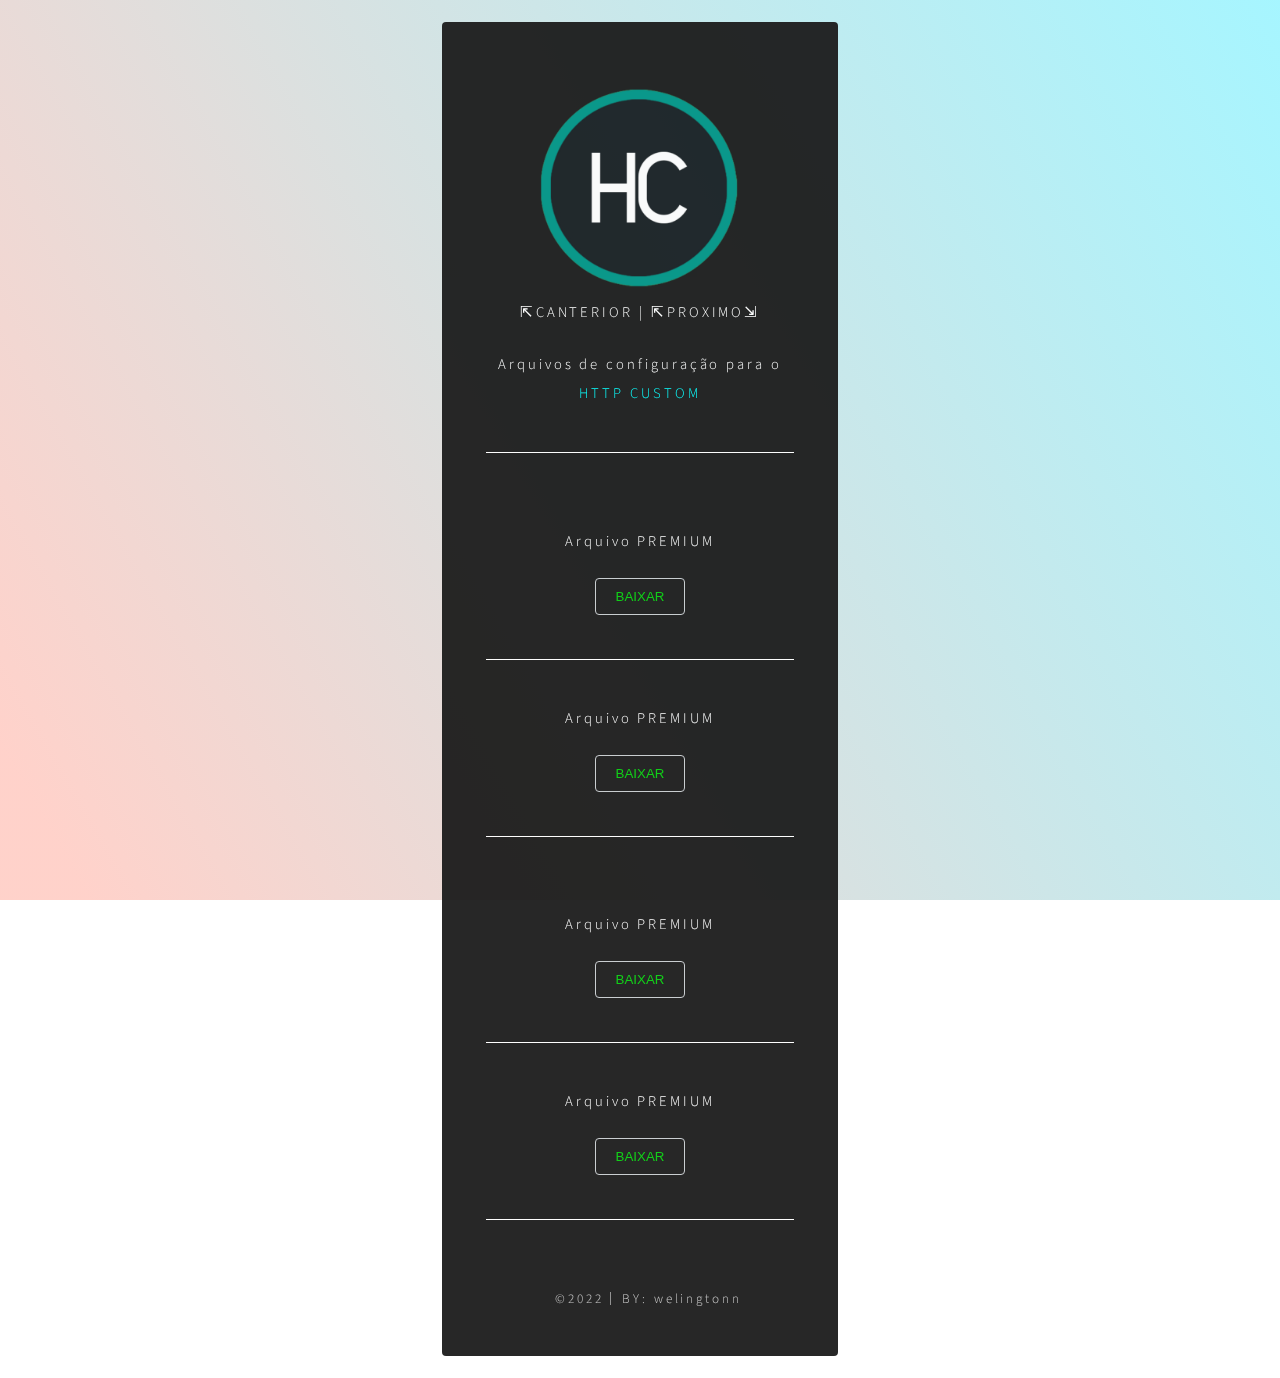
==== hc.html @ ec3d505f "first commit" ====
<!DOCTYPE html>
<html lang="pt-br">
	<head>
		<title>VPN</title>
		<meta charset="UTF-8">
		<meta name="viewport" content="width=device-width, initial-scale=1.0">
		<link rel="stylesheet" href="assets/css/main.css" />
	</head>
	<body class="is-preload">

		<!-- Wrapper -->
			<div id="wrapper">

				<!-- Main -->
					<section id="main">
						<header>
							<div>
								<img src="images/hc.png" height="200" />
							</div>
							<a href="/">⇱CANTERIOR</a> | <a href="/">⇱PROXIMO⇲</a>
							<p>
							</p>
							<p>Arquivos de configuração para o <font color="#00FFFF"><a href="https://www.google.com/url?sa=t&source=web&rct=j&url=https://play.google.com/store/apps/details%3Fid%3Dxyz.easypro.httpcustom%26hl%3Dpt_BR%26gl%3DUS%26referrer%3Dutm_source%253Dgoogle%2526utm_medium%253Dorganic%2526utm_term%253Dhttp%2Bcustom%26pcampaignid%3DAPPU_1__Q59YrTEBtbv1sQP9fuayAQ&ved=2ahUKEwj0ttbvi9r3AhXWt5UCHfW9BkkQ5YQBegQIBhAC&usg=AOvVaw0t9hyIDNuKlXOJNOkjE0oq">HTTP CUSTOM</a></font></p>
							<hr>
							<br>
							<p>
					        Arquivo PREMIUM
							</p>
							<a href="#" target="_blank"><button>BAIXAR</button></a>
							
							<hr>
							<p>
							Arquivo PREMIUM
							</p>
							<a href="#" target="_blank"><button>BAIXAR</button></a>
							
							<hr>
							<br>
							<p>
							Arquivo PREMIUM
							</p>
							<a href="#" target="_blank"><button>BAIXAR</button></a>
							
							<hr>
							<p>
							Arquivo PREMIUM
							</p>
							<a href="#" target="_blank"><button>BAIXAR</button></a>
							<hr>
							
						</header>
				<!-- Footer -->
					<footer id="footer">
						<ul class="copyright">
							<li>&copy;2022 </li><li>BY: <a href="https://t.me/welingtonn" target="_blank">welingtonn</a></li>
						</ul>
					</footer>

			</div>

<!-- Scripts -->
			<script>
				if ('addEventListener' in window) {
					window.addEventListener('load', function() { document.body.className = document.body.className.replace(/\bis-preload\b/, ''); });
					document.body.className += (navigator.userAgent.match(/(MSIE|rv:11\.0)/) ? ' is-ie' : '');
				}
			</script>
     </section>
     </body>
     </html>
---- assets/css/main.css ----
@import url(fontawesome-all.min.css);
@import url("https://fonts.googleapis.com/css?family=Source+Sans+Pro:300");

/*
	Identity by HTML5 UP
	html5up.net | @ajlkn
	Free for personal and commercial use under the CCA 3.0 license (html5up.net/license)
*/

/* Icon (alt) */

	html, body, div, span, applet, object,
	iframe, h1, h2, h3, h4, h5, h6, p, blockquote,
	pre, a, abbr, acronym, address, big, cite,
	code, del, dfn, em, img, ins, kbd, q, s, samp,
	small, strike, strong, sub, sup, tt, var, b,
	u, i, center, dl, dt, dd, ol, ul, li, fieldset,
	form, label, legend, table, caption, tbody,
	tfoot, thead, tr, th, td, article, aside,
	canvas, details, embed, figure, figcaption,
	footer, header, hgroup, menu, nav, output, ruby,
	section, summary, time, mark, audio, video {
		margin: 0;
		padding: 0;
		border: 0;
		font-size: 100%;
		font: inherit;
		vertical-align: baseline;
	}

	article, aside, details, figcaption, figure,
	footer, header, hgroup, menu, nav, section {
		display: block;
	}

	body {
		line-height: 1;
	}

	ol, ul {
		list-style: none;
	}

	blockquote, q {
		quotes: none;
	}

		blockquote:before, blockquote:after, q:before, q:after {
			content: '';
			content: none;
		}

	table {
		border-collapse: collapse;
		border-spacing: 0;
	}

	body {
		-webkit-text-size-adjust: none;
	}

	mark {
		background-color: transparent;
		color: inherit;
	}

	input::-moz-focus-inner {
		border: 0;
		padding: 0;
	}

	input, select, textarea {
		-moz-appearance: none;
		-webkit-appearance: none;
		-ms-appearance: none;
		appearance: none;
	}

/* Basic */

	@media screen and (max-width: 480px) {

		html, body {
			min-width: 320px;
		}

	}

	html {
		box-sizing: border-box;
	}

	*, *:before, *:after {
		box-sizing: inherit;
	}

	body.is-preload *, body.is-preload *:before, body.is-preload *:after {
		-moz-animation: none !important;
		-webkit-animation: none !important;
		-ms-animation: none !important;
		animation: none !important;
		-moz-transition: none !important;
		-webkit-transition: none !important;
		-ms-transition: none !important;
		transition: none !important;
	}

	html {
		height: 100%;
	}

	body {
		height: 100%;
		background-color: white;
		background-image: url("images/overlay.png"), -moz-linear-gradient(60deg, rgba(255, 165, 150, 0.5) 5%, rgba(0, 228, 255, 0.35)), url("../../images/dj.gif");
		background-image: url("images/overlay.png"), -webkit-linear-gradient(60deg, rgba(255, 165, 150, 0.5) 5%, rgba(0, 228, 255, 0.35)), url("../../images/dj.gif");
		background-image: url("images/overlay.png"), -ms-linear-gradient(60deg, rgba(255, 165, 150, 0.5) 5%, rgba(0, 228, 255, 0.35)), url("../../images/dj.gif");
		background-image: url("images/overlay.png"), linear-gradient(60deg, rgba(255, 165, 150, 0.5) 5%, rgba(0, 228, 255, 0.35)), url("../../images/dj.gif");
		background-repeat: repeat,			no-repeat,			no-repeat;
		background-size: 100px 100px, cover,				cover;
		background-position: top left,		center center,		bottom center;
		background-attachment: fixed,			fixed,				fixed;
	}

		body:after {
			content: '';
			display: block;
			position: fixed;
			top: 0;
			left: 0;
			width: 100%;
			height: inherit;
			opacity: 0;
			z-index: 1;
			background-color: white;
			background-image: url("images/overlay.png"), -moz-linear-gradient(60deg, rgba(255, 165, 150, 0.5) 5%, rgba(0, 228, 255, 0.35));
			background-image: url("images/overlay.png"), -webkit-linear-gradient(60deg, rgba(255, 165, 150, 0.5) 5%, rgba(0, 228, 255, 0.35));
			background-image: url("images/overlay.png"), -ms-linear-gradient(60deg, rgba(255, 165, 150, 0.5) 5%, rgba(0, 228, 255, 0.35));
			background-image: url("images/overlay.png"), linear-gradient(60deg, rgba(255, 165, 150, 0.5) 5%, rgba(0, 228, 255, 0.35));
			background-repeat: repeat,			no-repeat;
			background-size: 100px 100px, cover;
			background-position: top left,		center center;
			-moz-transition: opacity 1.75s ease-out;
			-webkit-transition: opacity 1.75s ease-out;
			-ms-transition: opacity 1.75s ease-out;
			transition: opacity 1.75s ease-out;
		}

		body.is-preload:after {
			opacity: 1;
		}

/* Type */

	body, input, select, textarea {
		color: white;
		font-family: "Source Sans Pro", Helvetica, sans-serif;
		font-size: 14pt;
		font-weight: 300;
		line-height: 2;
		letter-spacing: 0.2em;
	}

		@media screen and (max-width: 1680px) {

			body, input, select, textarea {
				font-size: 11pt;
			}

		}

		@media screen and (max-width: 480px) {

			body, input, select, textarea {
				font-size: 10pt;
				line-height: 1.75;
			}

		}

	a {
		-moz-transition: color 0.2s ease, border-color 0.2s ease;
		-webkit-transition: color 0.2s ease, border-color 0.2s ease;
		-ms-transition: color 0.2s ease, border-color 0.2s ease;
		transition: color 0.2s ease, border-color 0.2s ease;
		color: inherit;
		text-decoration: none;
	}

		a:before {
			-moz-transition: color 0.2s ease, text-shadow 0.2s ease;
			-webkit-transition: color 0.2s ease, text-shadow 0.2s ease;
			-ms-transition: color 0.2s ease, text-shadow 0.2s ease;
			transition: color 0.2s ease, text-shadow 0.2s ease;
		}

		a:hover {
			color: #ffffff;
		}

	strong, b {
		color: #ffffff;
	}

	em, i {
		font-style: italic;
	}

	p {
		margin: 0 0 1.5em 0;
	 }
     
     
	 h1, h2, h3, h4, h5, h6 {
		color: white;
		line-height: 1.5;
		margin: 0 0 0.75em 0;
	 }

		h1 a, h2 a, h3 a, h4 a, h5 a, h6 a {
			color: inherit;
			text-decoration: none;
		}

	 h1 {
		font-size: 1.85em;
		letter-spacing: 0.22em;
		margin: 0 0 0.525em 0;
	}

	h2 {
		font-size: 1.25em;
	}

	h3 {
		font-size: 1em;
	}

	h4 {
		font-size: 1em;
	}

	h5 {
		font-size: 1em;
	}

	h6 {
		font-size: 1em;
	}

	@media screen and (max-width: 480px) {

		h1 {
			font-size: 1.65em;
		}

	}

	sub {
		font-size: 0.8em;
		position: relative;
		top: 0.5em;
	}
	
	

	sup {
		font-size: 0.8em;
		position: relative;
		top: -0.5em;

	}

	hr {
		border: 0;
		border-bottom: solid 1px #ffffff;
		margin: 3em 0;
	}

/* Form */

	form {
		margin: 0 0 1.5em 0;
	}

		form > :last-child {
			margin-bottom: 0;
		}

		form > .fields {
			display: -moz-flex;
			display: -webkit-flex;
			display: -ms-flex;
			display: flex;
			-moz-flex-wrap: wrap;
			-webkit-flex-wrap: wrap;
			-ms-flex-wrap: wrap;
			flex-wrap: wrap;
			width: calc(100% + 2.25em);
			margin: -1.125em 0 1.5em -1.125em;
		}

			form > .fields > .field {
				-moz-flex-grow: 0;
				-webkit-flex-grow: 0;
				-ms-flex-grow: 0;
				flex-grow: 0;
				-moz-flex-shrink: 0;
				-webkit-flex-shrink: 0;
				-ms-flex-shrink: 0;
				flex-shrink: 0;
				padding: 1.125em 0 0 1.125em;
				width: calc(100% - 1.125em);
			}

				form > .fields > .field.half {
					width: calc(50% - 0.5625em);
				}

				form > .fields > .field.third {
					width: calc(100%/3 - 0.375em);
				}

				form > .fields > .field.quarter {
					width: calc(25% - 0.28125em);
				}

		@media screen and (max-width: 480px) {

			form > .fields {
				width: calc(100% + 2.25em);
				margin: -1.125em 0 1.5em -1.125em;
			}

				form > .fields > .field {
					padding: 1.125em 0 0 1.125em;
					width: calc(100% - 1.125em);
				}

					form > .fields > .field.half {
						width: calc(100% - 1.125em);
					}

					form > .fields > .field.third {
						width: calc(100% - 1.125em);
					}

					form > .fields > .field.quarter {
						width: calc(100% - 1.125em);
					}

		}

	label {
		color: #313f47;
		display: block;
		font-size: 0.9em;
		margin: 0 0 0.75em 0;
	}

	input[type="text"],
	input[type="password"],
	input[type="email"],
	input[type="tel"],
	select,
	textarea {
		-moz-appearance: none;
		-webkit-appearance: none;
		-ms-appearance: none;
		appearance: none;
		border-radius: 4px;
		border: solid 1px #ffffff;
		color: inherit;
		display: block;
		outline: 0;
		padding: 0 1em;
		text-decoration: none;
		width: 100%;
	}

		input[type="text"]:invalid,
		input[type="password"]:invalid,
		input[type="email"]:invalid,
		input[type="tel"]:invalid,
		select:invalid,
		textarea:invalid {
			box-shadow: none;
		}

		input[type="text"]:focus,
		input[type="password"]:focus,
		input[type="email"]:focus,
		input[type="tel"]:focus,
		select:focus,
		textarea:focus {
			border-color: #06cc0d;
		}

	select {
		background-image: url("data:image/svg+xml;charset=utf8,%3Csvg xmlns='http://www.w3.org/2000/svg' width='40' height='40' preserveAspectRatio='none' viewBox='0 0 40 40'%3E%3Cpath d='M9.4,12.3l10.4,10.4l10.4-10.4c0.2-0.2,0.5-0.4,0.9-0.4c0.3,0,0.6,0.1,0.9,0.4l3.3,3.3c0.2,0.2,0.4,0.5,0.4,0.9 c0,0.4-0.1,0.6-0.4,0.9L20.7,31.9c-0.2,0.2-0.5,0.4-0.9,0.4c-0.3,0-0.6-0.1-0.9-0.4L4.3,17.3c-0.2-0.2-0.4-0.5-0.4-0.9 c0-0.4,0.1-0.6,0.4-0.9l3.3-3.3c0.2-0.2,0.5-0.4,0.9-0.4S9.1,12.1,9.4,12.3z' fill='%23c8cccf' /%3E%3C/svg%3E");
		background-size: 1.25rem;
		background-repeat: no-repeat;
		background-position: calc(100% - 1rem) center;
		height: 2.75em;
		padding-right: 2.75em;
		text-overflow: ellipsis;
	}

		select option {
			color: #313f47;
			background: #ffffff;
		}

		select:focus::-ms-value {
			background-color: transparent;
		}

		select::-ms-expand {
			display: none;
		}

	input[type="text"],
	input[type="password"],
	input[type="email"],
	select {
		height: 2.75em;
	}

	textarea {
		padding: 0.75em 1em;
	}

	input[type="checkbox"],
	input[type="radio"] {
		-moz-appearance: none;
		-webkit-appearance: none;
		-ms-appearance: none;
		appearance: none;
		display: block;
		float: left;
		margin-right: -2em;
		opacity: 0;
		width: 1em;
		z-index: -1;
	}

		input[type="checkbox"] + label,
		input[type="radio"] + label {
			text-decoration: none;
			color: #414f57;
			cursor: pointer;
			display: inline-block;
			font-size: 1em;
			font-weight: 300;
			padding-left: 2.4em;
			padding-right: 0.75em;
			position: relative;
		}

			input[type="checkbox"] + label:before,
			input[type="radio"] + label:before {
				-moz-osx-font-smoothing: grayscale;
				-webkit-font-smoothing: antialiased;
				display: inline-block;
				font-style: normal;
				font-variant: normal;
				text-rendering: auto;
				line-height: 1;
				text-transform: none !important;
				font-family: 'Font Awesome 5 Free';
				font-weight: 900;
			}

			input[type="checkbox"] + label:before,
			input[type="radio"] + label:before {
				border-radius: 4px;
				border: solid 1px #c8cccf;
				content: '';
				display: inline-block;
				font-size: 0.8em;
				height: 2.0625em;
				left: 0;
				line-height: 2.0625em;
				position: absolute;
				text-align: center;
				top: 0.15em;
				width: 2.0625em;
			}

		input[type="checkbox"]:checked + label:before,
		input[type="radio"]:checked + label:before {
			color: #ffffff;
			content: '\f00c';
		}

		input[type="checkbox"]:focus + label:before,
		input[type="radio"]:focus + label:before {
			border-color: #06cc0d;
		}

	input[type="checkbox"] + label:before {
		border-radius: 4px;
	}

	input[type="radio"] + label:before {
		border-radius: 100%;
	}

	::-webkit-input-placeholder {
		color: #616f77 !important;
		opacity: 1.0;
	}

	:-moz-placeholder {
		color: #616f77 !important;
		opacity: 1.0;
	}

	::-moz-placeholder {
		color: #616f77 !important;
		opacity: 1.0;
	}

	:-ms-input-placeholder {
		color: #616f77 !important;
		opacity: 1.0;
	}

/* Icon */

	.icon {
		text-decoration: none;
		position: relative;
		border-bottom: none;
	}

		.icon:before {
			-moz-osx-font-smoothing: grayscale;
			-webkit-font-smoothing: antialiased;
			display: inline-block;
			font-style: normal;
			font-variant: normal;
			text-rendering: auto;
			line-height: 1;
			text-transform: none !important;
			font-family: 'Font Awesome 5 Free';
			font-weight: 400;
		}

		.icon > .label {
			display: none;
		}

		.icon:before {
			line-height: inherit;
		}

		.icon.solid:before {
			font-weight: 900;
		}

		.icon.brands:before {
			font-family: 'Font Awesome 5 Brands';
		}

/* List */

	ol {
		list-style: decimal;
		margin: 0 0 1.5em 0;
		padding-left: 1.25em;
	}

		ol li {
			padding-left: 0.25em;
		}

	ul {
		list-style: disc;
		margin: 0 0 1.5em 0;
		padding-left: 1em;
	}

		ul li {
			padding-left: 0.5em;
		}

		ul.alt {
			list-style: none;
			padding-left: 0;
		}

			ul.alt li {
				border-top: solid 1px #c8cccf;
				padding: 0.5em 0;
			}

				ul.alt li:first-child {
					border-top: 0;
					padding-top: 0;
				}

	dl {
		margin: 0 0 1.5em 0;
	}

		dl dt {
			display: block;
			margin: 0 0 0.75em 0;
		}

		dl dd {
			margin-left: 1.5em;
		}

/* Actions */

	ul.actions {
		display: -moz-flex;
		display: -webkit-flex;
		display: -ms-flex;
		display: flex;
		cursor: default;
		list-style: none;
		margin-left: -0.75em;
		padding-left: 0;
	}

		ul.actions li {
			padding: 0 0 0 0.75em;
			vertical-align: middle;
		}

		ul.actions.special {
			-moz-justify-content: center;
			-webkit-justify-content: center;
			-ms-justify-content: center;
			justify-content: center;
			width: 100%;
			margin-left: 0;
		}

			ul.actions.special li:first-child {
				padding-left: 0;
			}

		ul.actions.stacked {
			-moz-flex-direction: column;
			-webkit-flex-direction: column;
			-ms-flex-direction: column;
			flex-direction: column;
			margin-left: 0;
		}

			ul.actions.stacked li {
				padding: 0.975em 0 0 0;
			}

				ul.actions.stacked li:first-child {
					padding-top: 0;
				}

		ul.actions.fit {
			width: calc(100% + 0.75em);
		}

			ul.actions.fit li {
				-moz-flex-grow: 1;
				-webkit-flex-grow: 1;
				-ms-flex-grow: 1;
				flex-grow: 1;
				-moz-flex-shrink: 1;
				-webkit-flex-shrink: 1;
				-ms-flex-shrink: 1;
				flex-shrink: 1;
				width: 100%;
			}

				ul.actions.fit li > * {
					width: 100%;
				}

			ul.actions.fit.stacked {
				width: 100%;
			}

		@media screen and (max-width: 480px) {

			ul.actions:not(.fixed) {
				-moz-flex-direction: column;
				-webkit-flex-direction: column;
				-ms-flex-direction: column;
				flex-direction: column;
				margin-left: 0;
				width: 100% !important;
			}

				ul.actions:not(.fixed) li {
					-moz-flex-grow: 1;
					-webkit-flex-grow: 1;
					-ms-flex-grow: 1;
					flex-grow: 1;
					-moz-flex-shrink: 1;
					-webkit-flex-shrink: 1;
					-ms-flex-shrink: 1;
					flex-shrink: 1;
					padding: 0.75em 0 0 0;
					text-align: center;
					width: 100%;
				}

					ul.actions:not(.fixed) li > * {
						width: 100%;
					}

					ul.actions:not(.fixed) li:first-child {
						padding-top: 0;
					}

					ul.actions:not(.fixed) li input[type="submit"],
					ul.actions:not(.fixed) li input[type="reset"],
					ul.actions:not(.fixed) li input[type="button"],
					ul.actions:not(.fixed) li button,
					ul.actions:not(.fixed) li .button {
						width: 100%;
					}

						ul.actions:not(.fixed) li input[type="submit"].icon:before,
						ul.actions:not(.fixed) li input[type="reset"].icon:before,
						ul.actions:not(.fixed) li input[type="button"].icon:before,
						ul.actions:not(.fixed) li button.icon:before,
						ul.actions:not(.fixed) li .button.icon:before {
							margin-left: -0.5rem;
						}

		}

/* Icons */

	ul.icons {
		cursor: default;
		list-style: none;
		padding-left: 0;
		margin-top: -0.675em;
	}

		ul.icons li {
			display: inline-block;
			padding: 0.675em 0.5em;
		}

			ul.icons li a {
				text-decoration: none;
				position: relative;
				display: block;
				width: 3.75em;
				height: 3.75em;
				border-radius: 100%;
				border: solid 1px #c8cccf;
				line-height: 3.75em;
				overflow: hidden;
				text-align: center;
				text-indent: 3.75em;
				white-space: nowrap;
			}

				ul.icons li a:before {
					-moz-osx-font-smoothing: grayscale;
					-webkit-font-smoothing: antialiased;
					display: inline-block;
					font-style: normal;
					font-variant: normal;
					text-rendering: auto;
					line-height: 1;
					text-transform: none !important;
					font-family: 'Font Awesome 5 Free';
					font-weight: 400;
				}

				ul.icons li a:before {
					color: #ffffff;
					text-shadow: 1.25px 0px 0px #c8cccf, -1.25px 0px 0px #c8cccf, 0px 1.25px 0px #c8cccf, 0px -1.25px 0px #c8cccf;
				}

				ul.icons li a:hover:before {
					text-shadow: 1.25px 0px 0px #06cc0d, -1.25px 0px 0px #06cc0d, 0px 1.25px 0px #06cc0d, 0px -1.25px 0px #06cc0d;
				}

				ul.icons li a:before {
					position: absolute;
					top: 0;
					left: 0;
					width: inherit;
					height: inherit;
					font-size: 1.85rem;
					line-height: inherit;
					text-align: center;
					text-indent: 0;
				}

				ul.icons li a:hover {
					border-color: #06cc0d;
				}

		@media screen and (max-width: 480px) {

			ul.icons li a:before {
				font-size: 1.5rem;
			}
		}
		/* welnn */

	ul.welnn {
		cursor: default;
		list-style: none;
		padding-left: 0;
		margin-top: -0.675em;
	}

	ul.welnn li {
			display: inline-block;
			padding: 0.675em 0.5em;
		}

	ul.welnn li a:before {
			color: #ffffff;
			text-shadow: 1.25px 0px 0px #c8cccf, -1.25px 0px 0px #c8cccf, 0px 1.25px 0px #c8cccf, 0px -1.25px 0px #c8cccf;
		}

	ul.welnn li a:hover:before {
			text-shadow: 1.25px 0px 0px #06cc0d, -1.25px 0px 0px #06cc0d, 0px 1.25px 0px #06cc0d, 0px -1.25px 0px #06cc0d;
		}

		ul.welnn li a:before {
					position: absolute;
					top: 0;
					left: 0;
					width: inherit;
					height: inherit;
					font-size: 1.85rem;
					line-height: inherit;
					text-align: center;
					text-indent: 0;
		}

	ul.welnn li a:hover {
					border-color: #06cc0d;
		}

/* Button */

	input[type="submit"],
	input[type="reset"],
	input[type="button"],
	button,
	.button {
		-moz-appearance: none;
		-webkit-appearance: none;
		-ms-appearance: none;
		appearance: none;
		-moz-transition: background-color 0.2s ease-in-out, border-color 0.2s ease-in-out, color 0.2s ease-in-out;
		-webkit-transition: background-color 0.2s ease-in-out, border-color 0.2s ease-in-out, color 0.2s ease-in-out;
		-ms-transition: background-color 0.2s ease-in-out, border-color 0.2s ease-in-out, color 0.2s ease-in-out;
		transition: background-color 0.2s ease-in-out, border-color 0.2s ease-in-out, color 0.2s ease-in-out;
		display: inline-block;
		height: 2.75em;
		line-height: 2.75em;
		padding: 0 1.5em;
		background-color: transparent;
		border-radius: 4px;
		border: solid 1px #c8cccf;
		color: #06cc0d !important;
		cursor: pointer;
		text-align: center;
		text-decoration: none;
		white-space: nowrap;
	}

		input[type="submit"]:hover,
		input[type="reset"]:hover,
		input[type="button"]:hover,
		button:hover,
		.button:hover {
			border-color: #06cc0d;
			color: #06cc0d !important;
		}

		input[type="submit"].icon,
		input[type="reset"].icon,
		input[type="button"].icon,
		button.icon,
		.button.icon {
			padding-left: 1.35em;
		}

			input[type="submit"].icon:before,
			input[type="reset"].icon:before,
			input[type="button"].icon:before,
			button.icon:before,
			.button.icon:before {
				margin-right: 0.5em;
			}

		input[type="submit"].fit,
		input[type="reset"].fit,
		input[type="button"].fit,
		button.fit,
		.button.fit {
			width: 100%;
		}

		input[type="submit"].small,
		input[type="reset"].small,
		input[type="button"].small,
		button.small,
		.button.small {
			font-size: 0.8em;
		}

		input[type="submit"].large,
		input[type="reset"].large,
		input[type="button"].large,
		button.large,
		.button.large {
			font-size: 1.35em;
		}

		input[type="submit"].disabled, input[type="submit"]:disabled,
		input[type="reset"].disabled,
		input[type="reset"]:disabled,
		input[type="button"].disabled,
		input[type="button"]:disabled,
		button.disabled,
		button:disabled,
		.button.disabled,
		.button:disabled {
			pointer-events: none;
			opacity: 0.5;
		}

/* Main */

	#main {
		-moz-transform-origin: 50% 50%;
		-webkit-transform-origin: 50% 50%;
		-ms-transform-origin: 50% 50%;
		transform-origin: 50% 50%;
		-moz-transform: rotateX(0deg);
		-webkit-transform: rotateX(0deg);
		-ms-transform: rotateX(0deg);
		transform: rotateX(0deg);
		-moz-transition: opacity 1s ease, -moz-transform 1s ease;
		-webkit-transition: opacity 1s ease, -webkit-transform 1s ease;
		-ms-transition: opacity 1s ease, -ms-transform 1s ease;
		transition: opacity 1s ease, transform 1s ease;
		padding: 4.5em 3em 3em 3em ;
		background: #1c1c1c;
		border-radius: 4px;
		cursor: default;
		max-width: 100%;
		opacity: 0.95;
		position: relative;
		text-align: center;
		width: 27em;
	}

		#main .avatar {
			position: relative;
			display: block;
			margin-bottom: 1.5em;
		}

			#main .avatar img {
				display: block;
				margin: 0 auto;
				border-radius: 100%;
				box-shadow: 0 0 0 1.5em #ffffff;
				width: 150px;
				height: 150px;
			}

			#main .avatar:before {
				content: '';
				display: block;
				position: absolute;
				top: 50%;
				left: -3em;
				width: calc(100% + 6em);
				height: 1px;
				z-index: -1;
				background: #c8cccf;
			}

		@media screen and (max-width: 480px) {

			#main {
				padding: 4em 2em 2.5em 2em ;
				width: 100%;
			}

				#main .avatar:before {
					left: -2em;
					width: calc(100% + 4em);
				}

		}

		body.is-preload #main {
			-moz-transform: rotateX(15deg);
			-webkit-transform: rotateX(15deg);
			-ms-transform: rotateX(15deg);
			transform: rotateX(15deg);
			opacity: 0;
		}

		.btn {
  transition: all 0.1s linear;
  box-shadow: 0 4px 7px rgba(0, 0, 0, 0.16);
  border-radius: 4px;
  font-size: 0.8rem;
  font-weight: bold;
  display: inline-block;
  padding: 12px 32px 12px 32px;
  margin-bottom: 5px; }

.btn:hover {
  box-shadow: 0 4px 7px rgba(0, 0, 0, 0.16);
}

.download_btn {
  background-color: #4c6f90;
  color: #4c6f90!important;
  text-decoration: none!important;
  font-size: 17px;
}

#root {
  display: block;
  float: left;
  width: 100%;
}

.download_btn img {
  margin-bottom: -2px;
}

.download_btn:hover {
  opacity: 0.8;
}

/* Footer */

	#footer {
		-moz-align-self: -moz-flex-end;
		-webkit-align-self: -webkit-flex-end;
		-ms-align-self: -ms-flex-end;
		align-self: flex-end;
		width: 100%;
		padding: 1.5em 0 0 0;
		color: rgba(255, 255, 255, 0.75);
		cursor: default;
		text-align: center;
	}

		#footer .copyright {
			margin: 0;
			padding: 0;
			font-size: 0.9em;
			list-style: none;
		}

			#footer .copyright li {
				display: inline-block;
				margin: 0 0 0 0.45em;
				padding: 0 0 0 0.85em;
				border-left: solid 1px rgba(255, 255, 255, 0.5);
				line-height: 1;
			}

				#footer .copyright li:first-child {
					border-left: 0;
				}

/* Wrapper */

	#wrapper {
		display: -moz-flex;
		display: -webkit-flex;
		display: -ms-flex;
		display: flex;
		-moz-align-items: center;
		-webkit-align-items: center;
		-ms-align-items: center;
		align-items: center;
		-moz-justify-content: space-between;
		-webkit-justify-content: space-between;
		-ms-justify-content: space-between;
		justify-content: space-between;
		-moz-flex-direction: column;
		-webkit-flex-direction: column;
		-ms-flex-direction: column;
		flex-direction: column;
		-moz-perspective: 1000px;
		-webkit-perspective: 1000px;
		-ms-perspective: 1000px;
		perspective: 1000px;
		position: relative;
		min-height: 100%;
		padding: 1.5em;
		z-index: 2;
	}

		#wrapper > * {
			z-index: 1;
		}

		#wrapper:before {
			content: '';
			display: block;
		}

		@media screen and (max-width: 360px) {

			#wrapper {
				padding: 0.75em;
			}

		}

		body.is-ie #wrapper {
			height: 100%;
		}
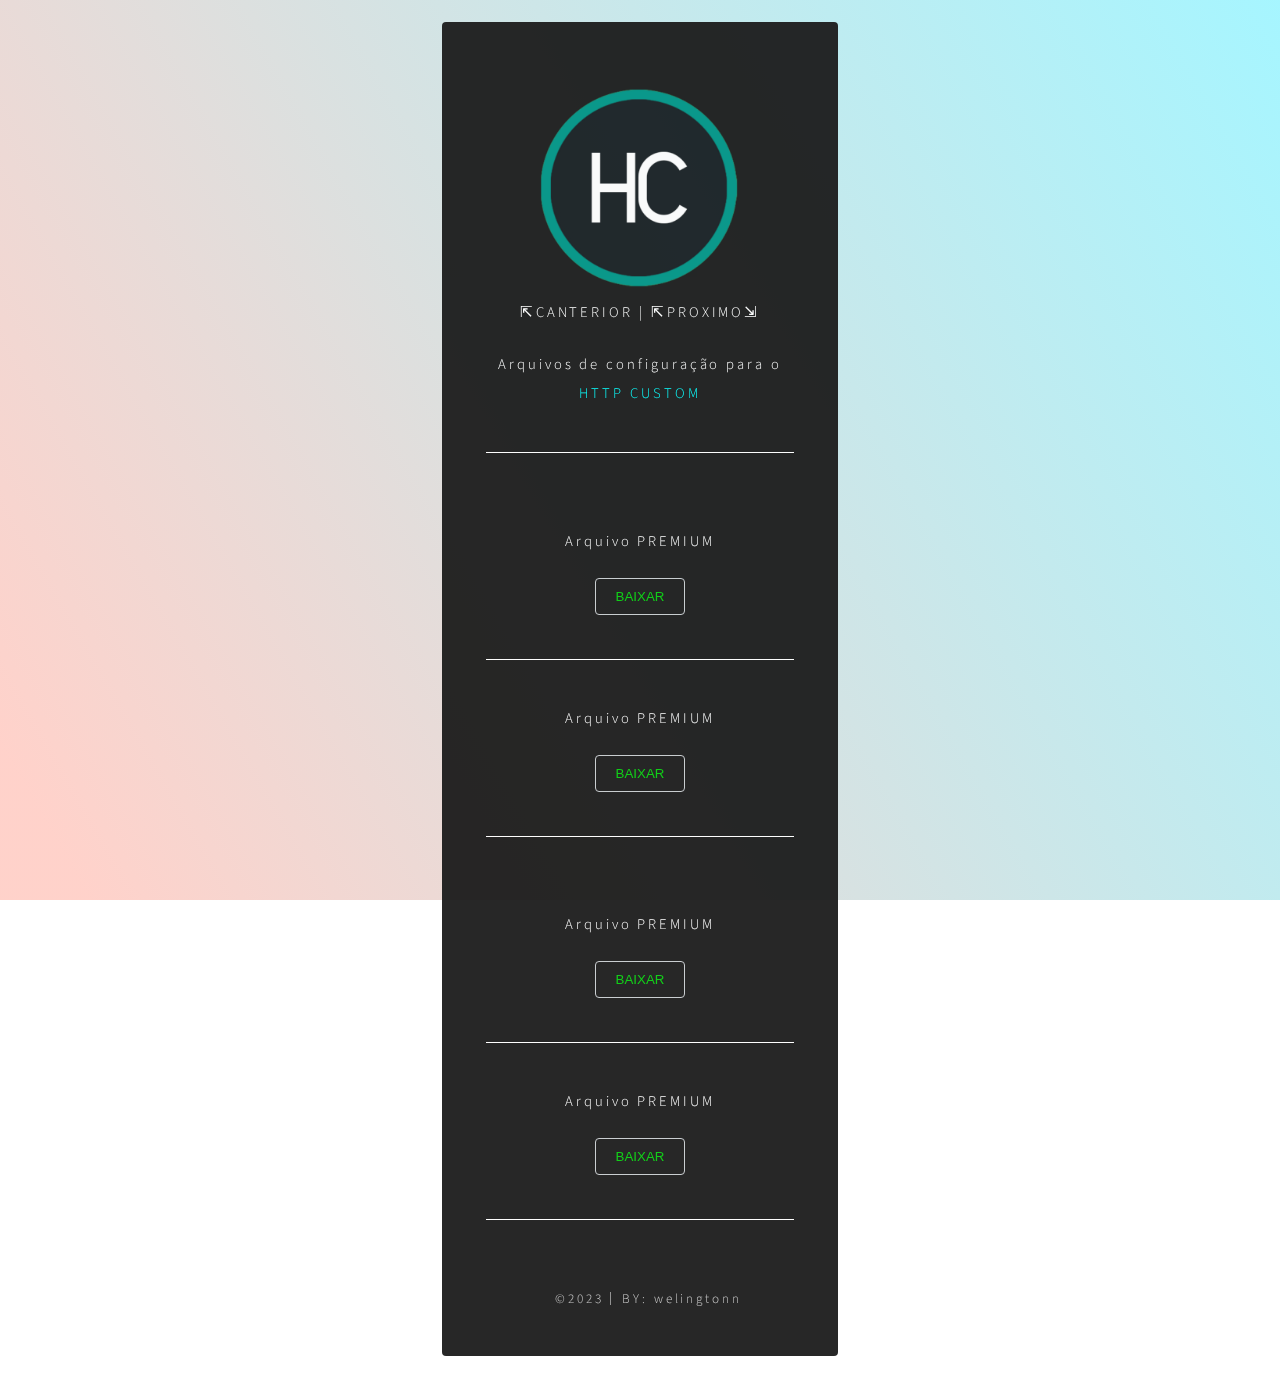
==== commit 78b36085: "Update hc.html" ====
--- a/hc.html
+++ b/hc.html
@@ -52,7 +52,7 @@
 				<!-- Footer -->
 					<footer id="footer">
 						<ul class="copyright">
-							<li>&copy;2022 </li><li>BY: <a href="https://t.me/welingtonn" target="_blank">welingtonn</a></li>
+							<li>&copy;2023 </li><li>BY: <a href="https://t.me/welingtonn" target="_blank">welingtonn</a></li>
 						</ul>
 					</footer>
 
@@ -67,4 +67,4 @@
 			</script>
      </section>
      </body>
-     </html>+     </html>
